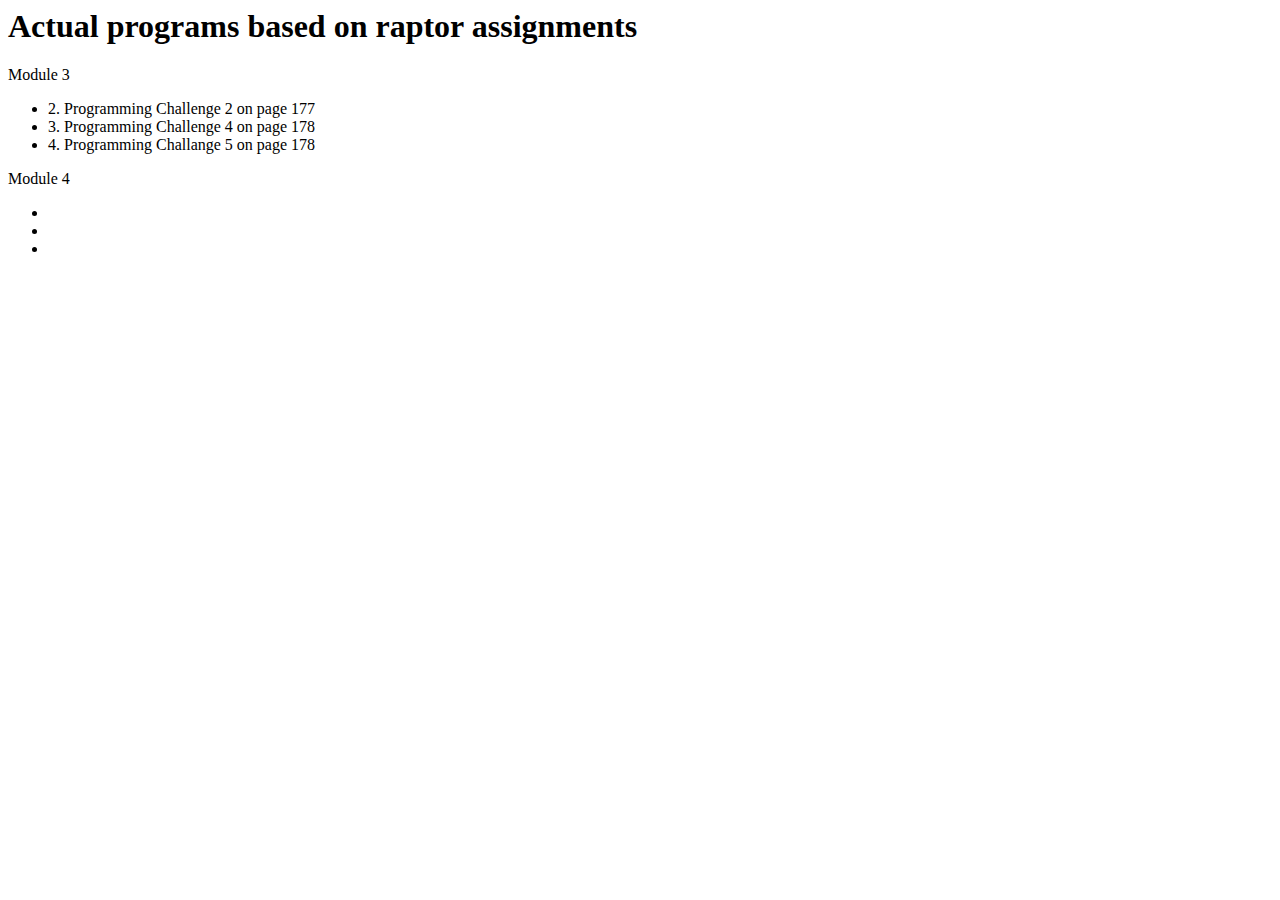
==== index.html @ c50286ba "initial commit" ====
<html>
    <head>
        <title>Daniel Clancy SDEV Programs</title>
    </head>
    <body>
        <h1>Actual programs based on raptor assignments</h1>
        <p>Module 3</p>
        <ul>
            <li>2. Programming Challenge 2 on page 177</li>
            <li>3. Programming Challenge 4 on page 178</li>
            <li>4. Programming Challange 5 on page 178</li>
        </ul>

        <p>Module 4</p>
        <ul>
            <li></li>
            <li></li>
            <li></li>
        </ul>
    </body>
</html>
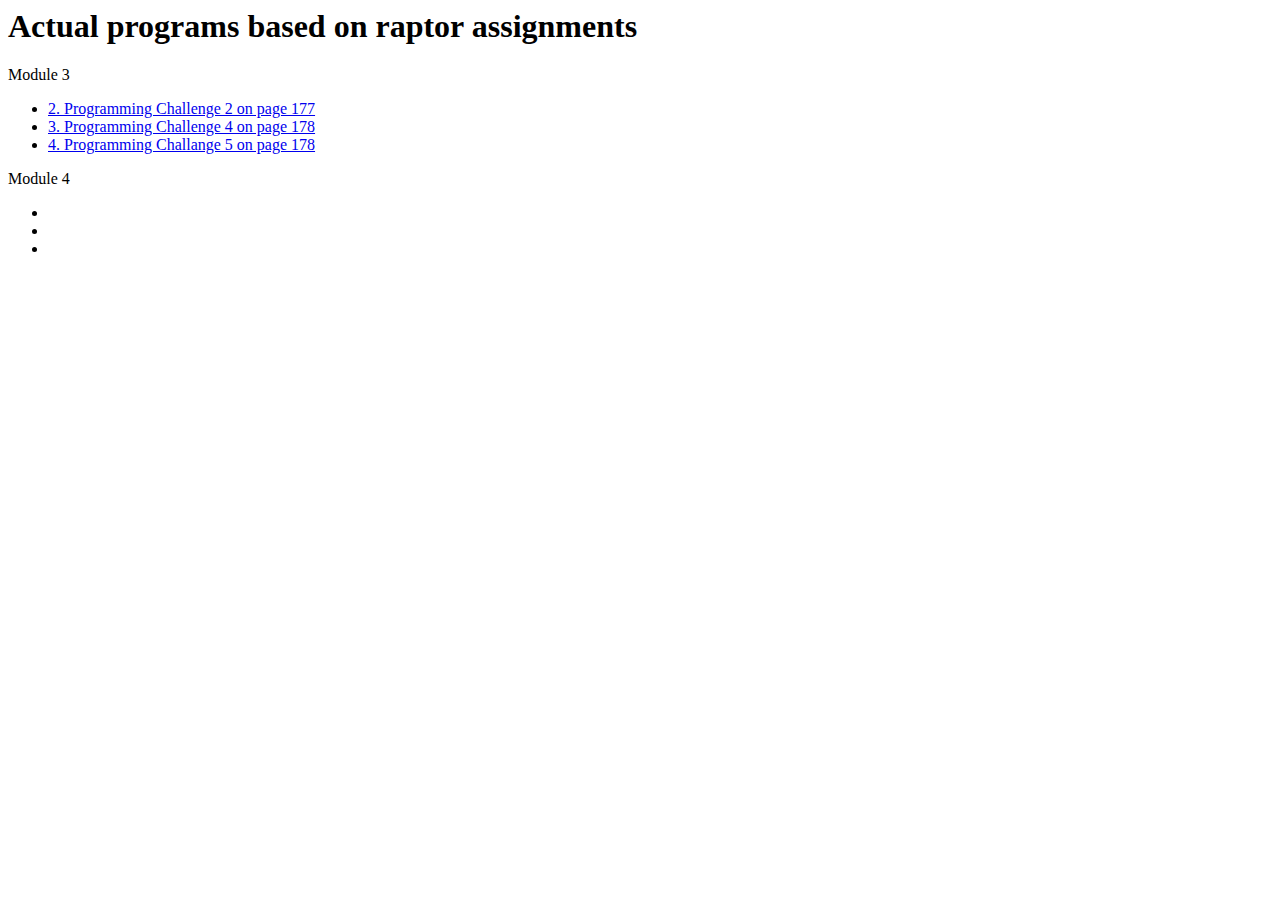
==== commit 560ab703: "added question 3 and 4" ====
--- a/index.html
+++ b/index.html
@@ -6,9 +6,9 @@
         <h1>Actual programs based on raptor assignments</h1>
         <p>Module 3</p>
         <ul>
-            <li>2. Programming Challenge 2 on page 177</li>
-            <li>3. Programming Challenge 4 on page 178</li>
-            <li>4. Programming Challange 5 on page 178</li>
+            <li><a href="3-2.html">2. Programming Challenge 2 on page 177</a></li>
+            <li><a href="3-3.html">3. Programming Challenge 4 on page 178</a></li>
+            <li><a href="3-4.html">4. Programming Challange 5 on page 178</a></li>
         </ul>
 
         <p>Module 4</p>
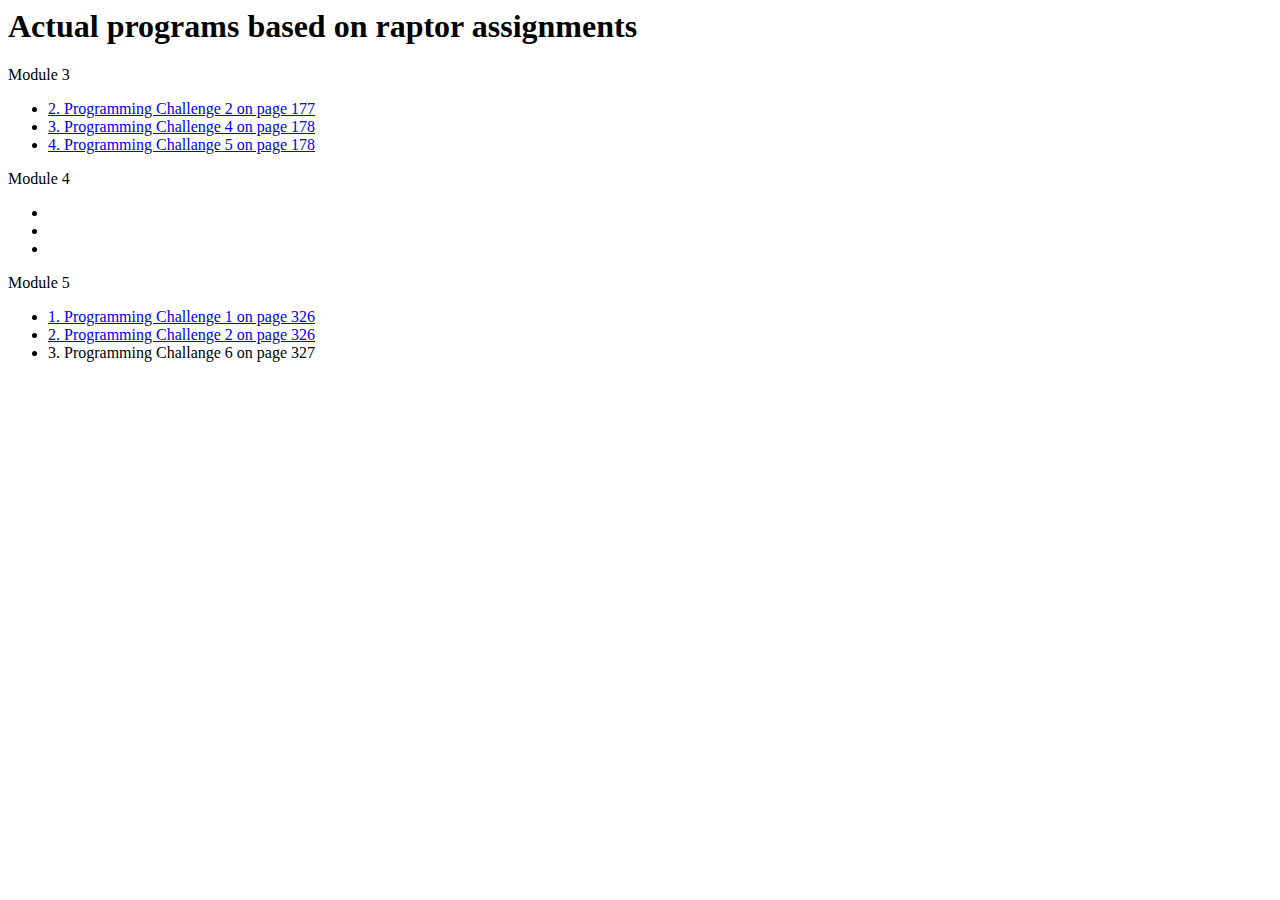
==== commit 3e8fbca2: "started on module 5 assignments" ====
--- a/index.html
+++ b/index.html
@@ -17,5 +17,12 @@
             <li></li>
             <li></li>
         </ul>
+
+        <p>Module 5</p>
+        <ul>
+            <li><a href="5-1.html">1. Programming Challenge 1 on page 326</a></li>
+            <li><a href="5-2.html">2. Programming Challenge 2 on page 326</a></li>
+            <li>3. Programming Challange 6 on page 327</li>
+        </ul>
     </body>
 </html>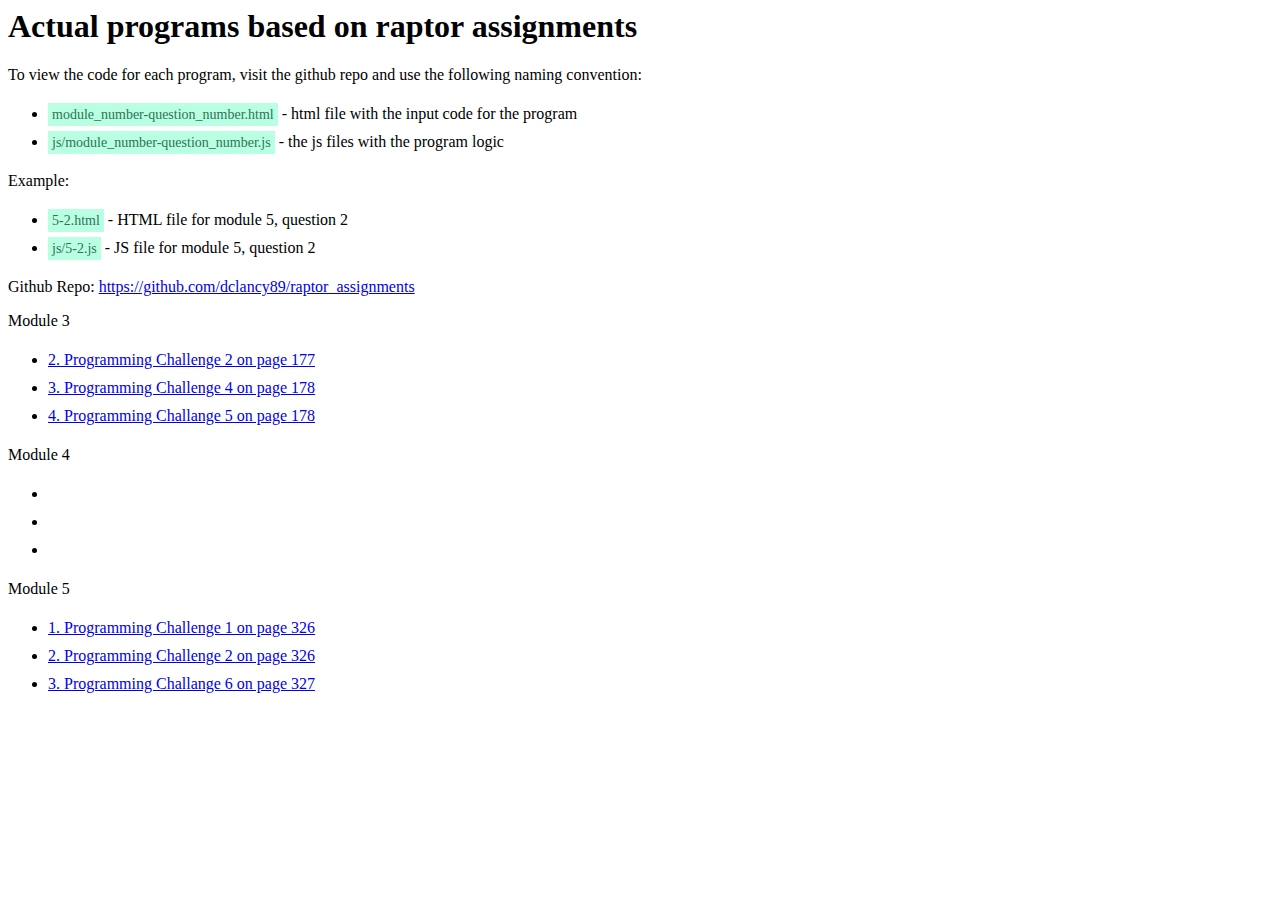
==== commit f44e7856: "small tweaks, added 5-3" ====
--- a/index.html
+++ b/index.html
@@ -1,9 +1,36 @@
 <html>
     <head>
         <title>Daniel Clancy SDEV Programs</title>
+        <style>
+            span.code {
+                background-color: rgba(115, 255, 197, 0.5);
+                color: #2f7357;
+                font-family:Cambria, Cochin, Georgia, Times, 'Times New Roman', serif;
+                font-size: 14px;
+                padding: 4px;
+            }
+
+            li {
+                padding: 5px 0;
+            }
+        </style>
     </head>
     <body>
         <h1>Actual programs based on raptor assignments</h1>
+        <p>To view the code for each program, visit the github repo and use the following naming convention:
+            <ul>
+                <li><span class="code">module_number-question_number.html</span> - html file with the input code for the program</li>
+                <li><span class="code">js/module_number-question_number.js</span> - the js files with the program logic</li>
+            </ul>
+        </p>
+
+        <p>Example:
+            <ul>
+                <li><span class="code">5-2.html</span> - HTML file for module 5, question 2</li>
+                <li><span class="code">js/5-2.js</span> - JS file for module 5, question 2</li>
+            </ul>
+        </p>
+        <p>Github Repo: <a href="https://github.com/dclancy89/raptor_assignments" target="_blank">https://github.com/dclancy89/raptor_assignments</a></p>
         <p>Module 3</p>
         <ul>
             <li><a href="3-2.html">2. Programming Challenge 2 on page 177</a></li>
@@ -22,7 +49,7 @@
         <ul>
             <li><a href="5-1.html">1. Programming Challenge 1 on page 326</a></li>
             <li><a href="5-2.html">2. Programming Challenge 2 on page 326</a></li>
-            <li>3. Programming Challange 6 on page 327</li>
+            <li><a href="5-3.html">3. Programming Challange 6 on page 327</a></li>
         </ul>
     </body>
 </html>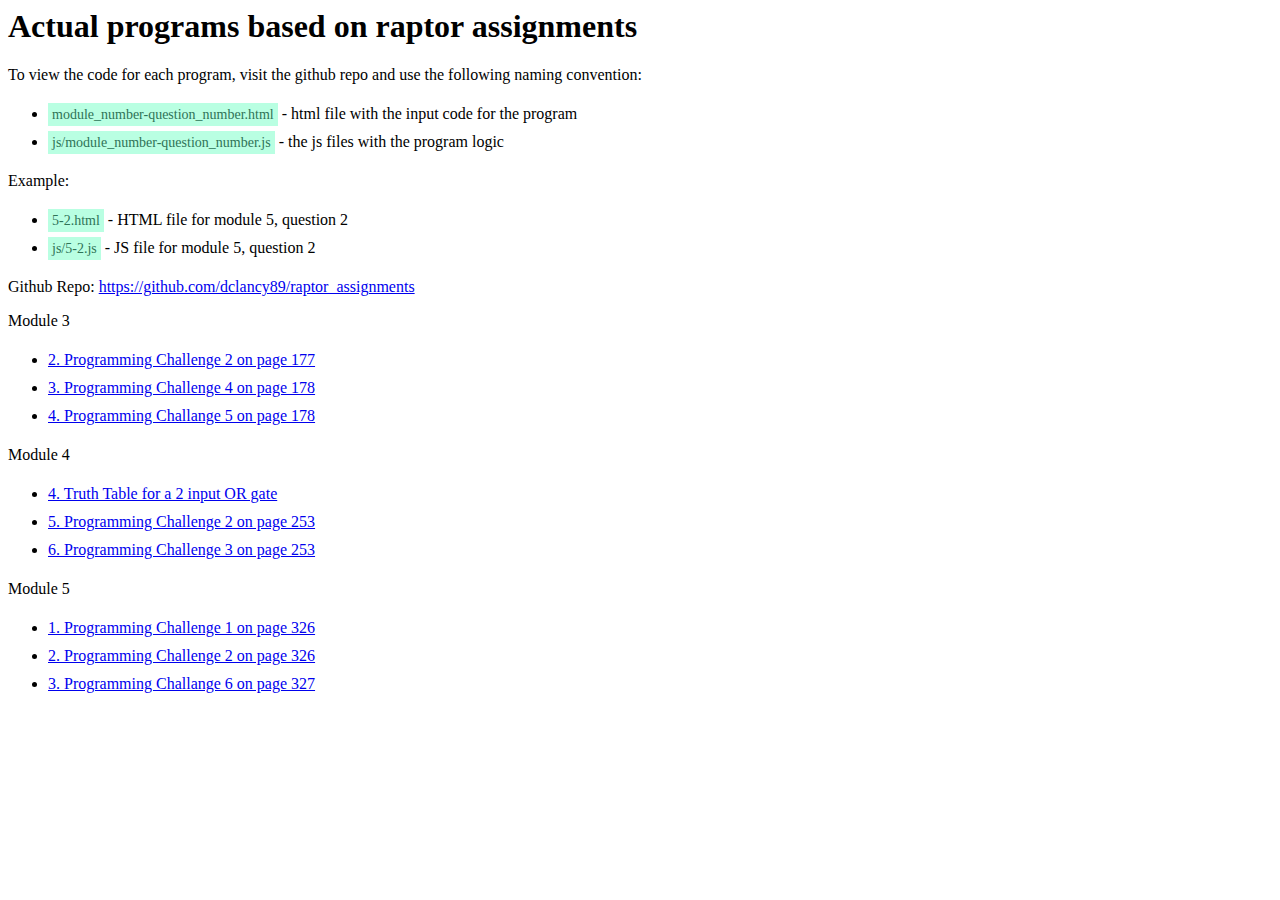
==== commit e86168dd: "added module 4 homework" ====
--- a/index.html
+++ b/index.html
@@ -40,9 +40,9 @@
 
         <p>Module 4</p>
         <ul>
-            <li></li>
-            <li></li>
-            <li></li>
+            <li><a href="4-4.html">4. Truth Table for a 2 input OR gate</a></li>
+            <li><a href="4-5.html">5. Programming Challenge 2 on page 253</a></li>
+            <li><a href="4-6.html">6. Programming Challenge 3 on page 253</a></li>
         </ul>
 
         <p>Module 5</p>
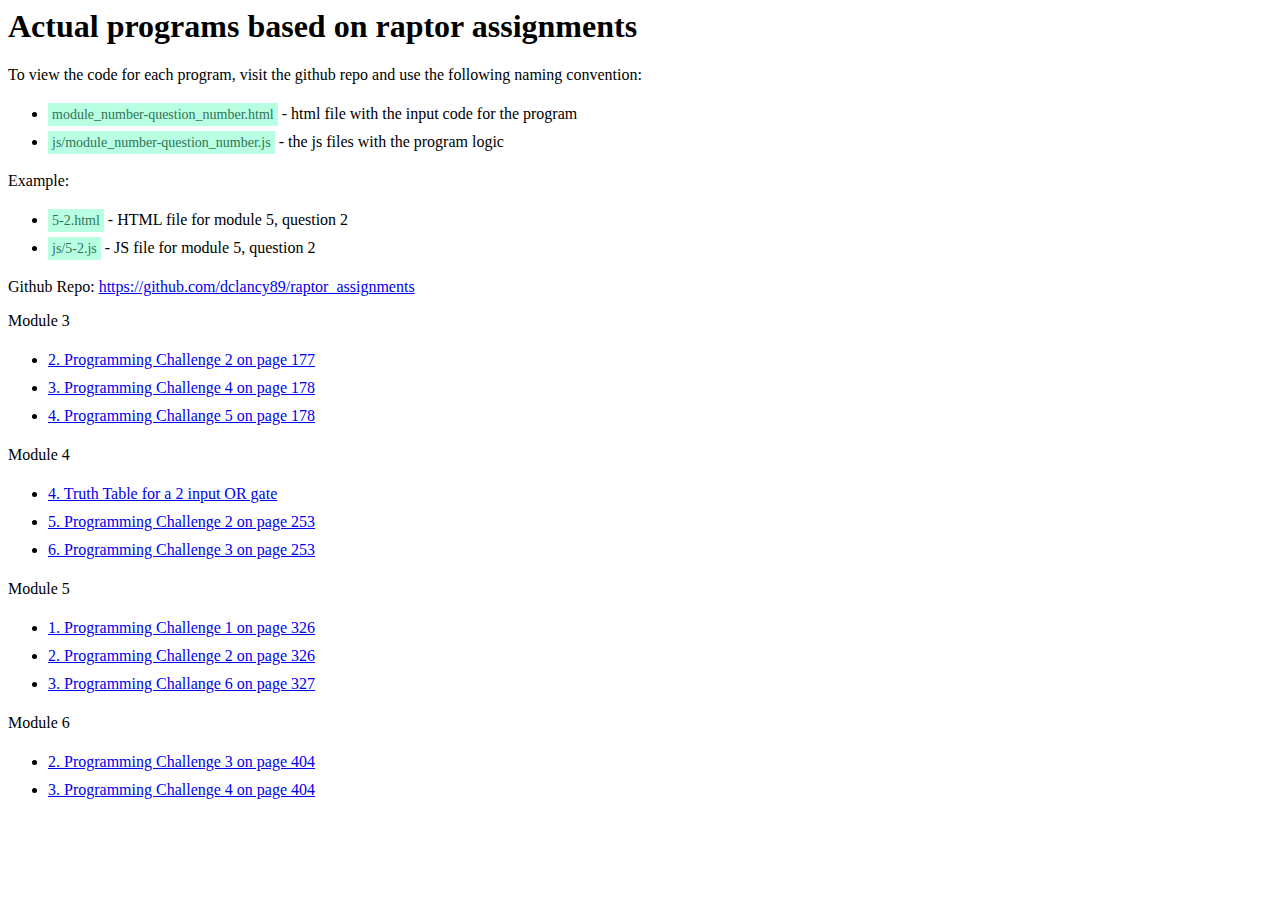
==== commit d6988172: "added 6-2 and 6-3, fixed bug in 4-5" ====
--- a/index.html
+++ b/index.html
@@ -51,5 +51,11 @@
             <li><a href="5-2.html">2. Programming Challenge 2 on page 326</a></li>
             <li><a href="5-3.html">3. Programming Challange 6 on page 327</a></li>
         </ul>
+
+        <p>Module 6</p>
+        <ul>
+            <li><a href="6-2.html">2. Programming Challenge 3 on page 404</a></li>
+            <li><a href="6-3.html">3. Programming Challenge 4 on page 404</a></li>
+        </ul>
     </body>
 </html>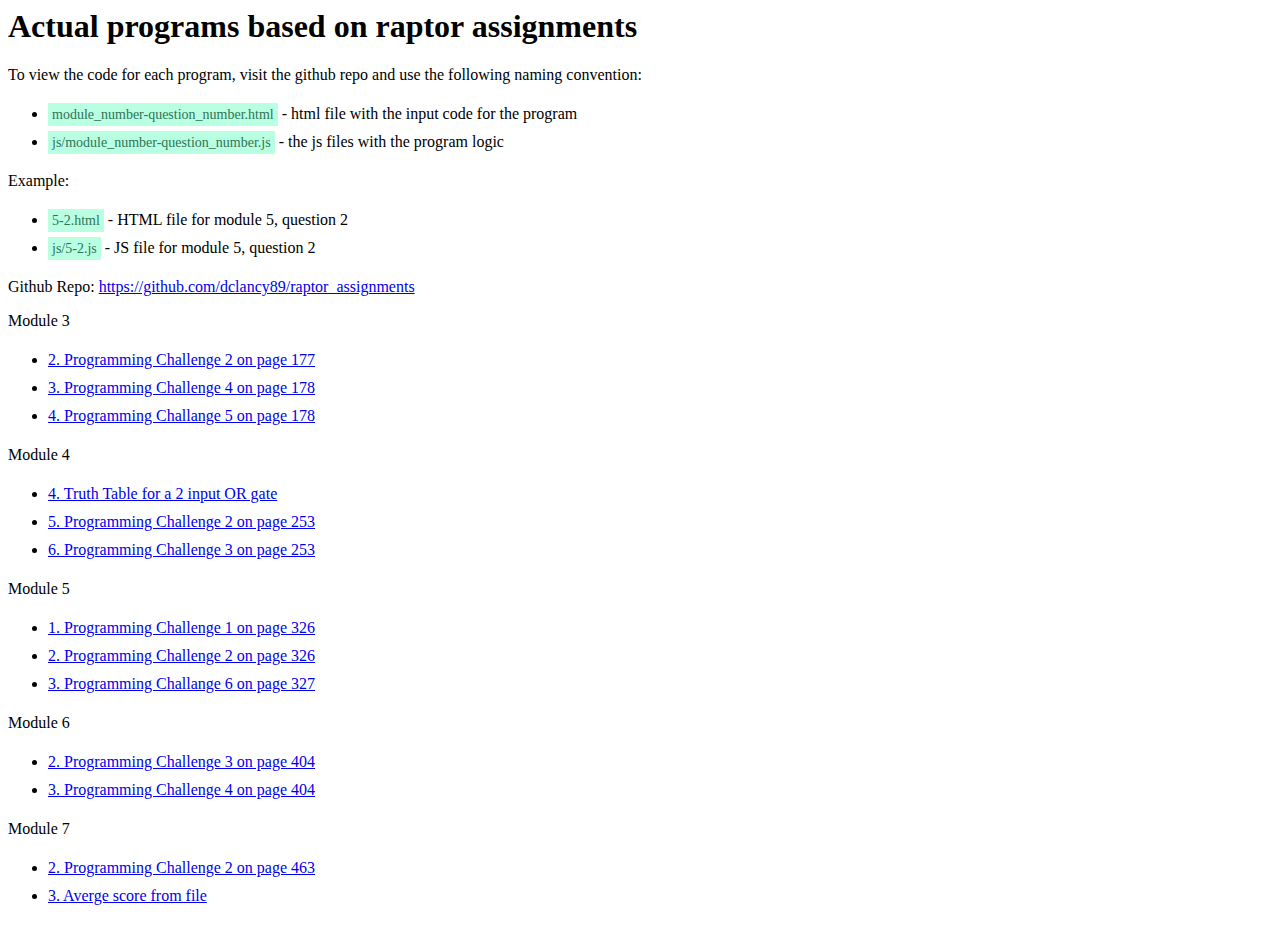
==== commit 7951269c: "added module 7 assignments" ====
--- a/index.html
+++ b/index.html
@@ -57,5 +57,11 @@
             <li><a href="6-2.html">2. Programming Challenge 3 on page 404</a></li>
             <li><a href="6-3.html">3. Programming Challenge 4 on page 404</a></li>
         </ul>
+
+        <p>Module 7</p>
+        <ul>
+            <li><a href="7-2.html">2. Programming Challenge 2 on page 463</a></li>
+            <li><a href="7-3.html">3. Averge score from file</a></li>
+        </ul>
     </body>
 </html>